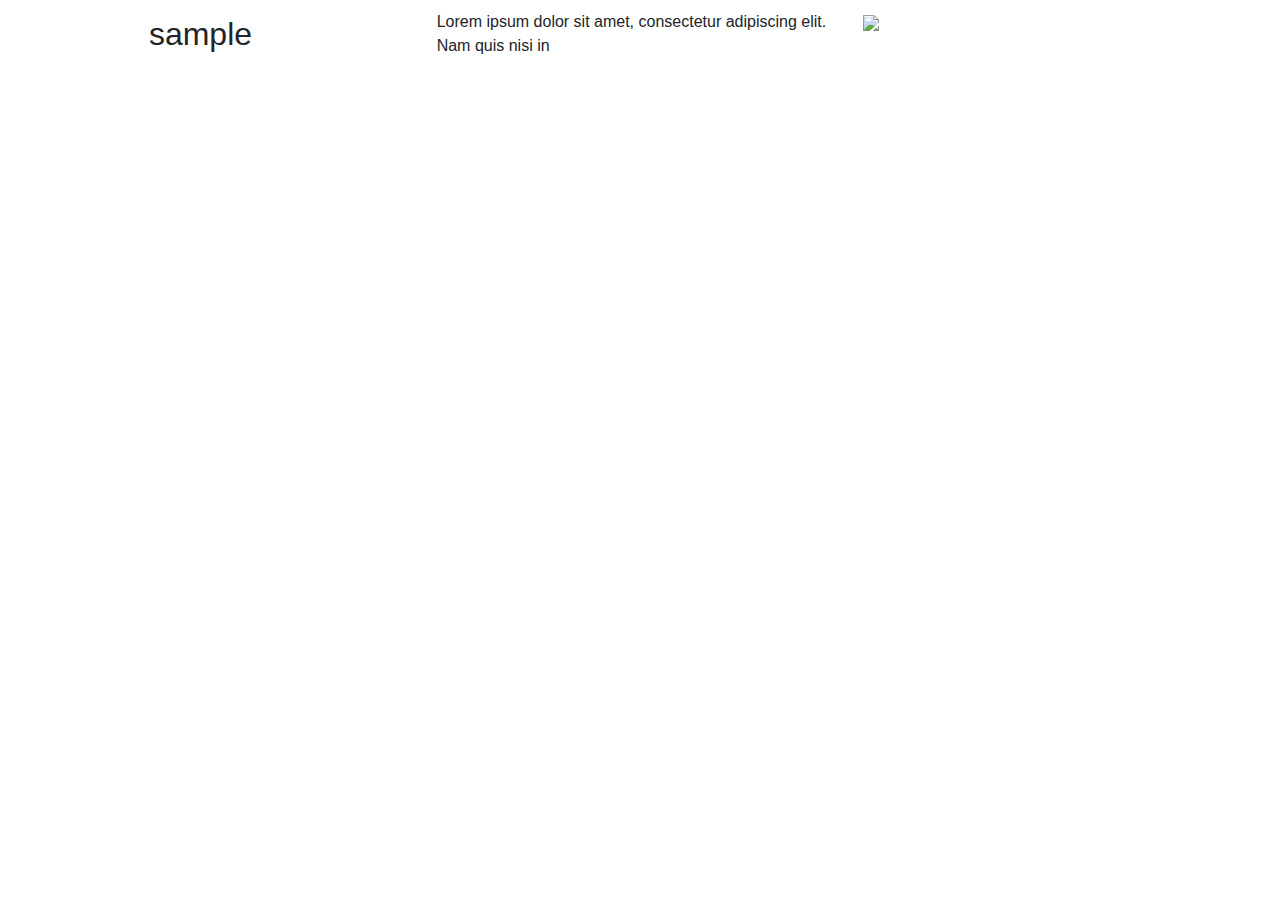
==== previous.html @ 26efcd5c "created previous experiences page and script" ====
<!DOCTYPE html> 
<html lang="en">
    <head>
        <meta charset="UTF-8" />
        <meta name="viewport" content="width=device-width, initial-scale=1.0" />
        <title>Previous Work - Michael Han</title>
        <link rel="shortcut icon" type="image/x-icon" href="favicon.ico"/>
        <link
            rel="stylesheet"
            type="text/css"
            href="https://cdnjs.cloudflare.com/ajax/libs/twitter-bootstrap/4.4.1/css/bootstrap.min.css"
        />
        <link rel = "stylesheet" type="text/css" href="styles.css" />
        <script src="https://ajax.googleapis.com/ajax/libs/jquery/3.5.1/jquery.min.js"></script>
    </head>
    <body>
        <div class='timeline' id='timeline'>
            <script defer src='timeline.js'></script>
            <div class='line'></div>
        </div>
    </body>
</html>
---- styles.css ----
.pageTitle {
    font-family:Verdana, Geneva, Tahoma, sans-serif;
    text-align: center;
    padding-top: 20px;
    display: block;
}

.spanner {
    height: 1cm;
}

.schoolName {
    width: max-content;
    word-wrap: normal;
    display:block;
}

.schoolBlock {
    margin: auto;
}

.row {
    width: 80%;
    margin: auto;
    padding: 20px;
}

.card {
    padding: 10%;
}
.card:hover {
    background-color: cadetblue;
}

.card-title {
    text-align: center;
}

.col-xs-12 {
    margin-top: 10px;
}

.line {
    background-color: black;
    grid-row: span 1/-1;
    grid-column: 1;
    width: 10%;
    height: 100%;
}


.timeTitle {
    grid-column: 2;
    font-size: xx-large;
}

.timeBody {
    grid-column: 3;
}

.timePhoto {
    grid-column: 4;
}
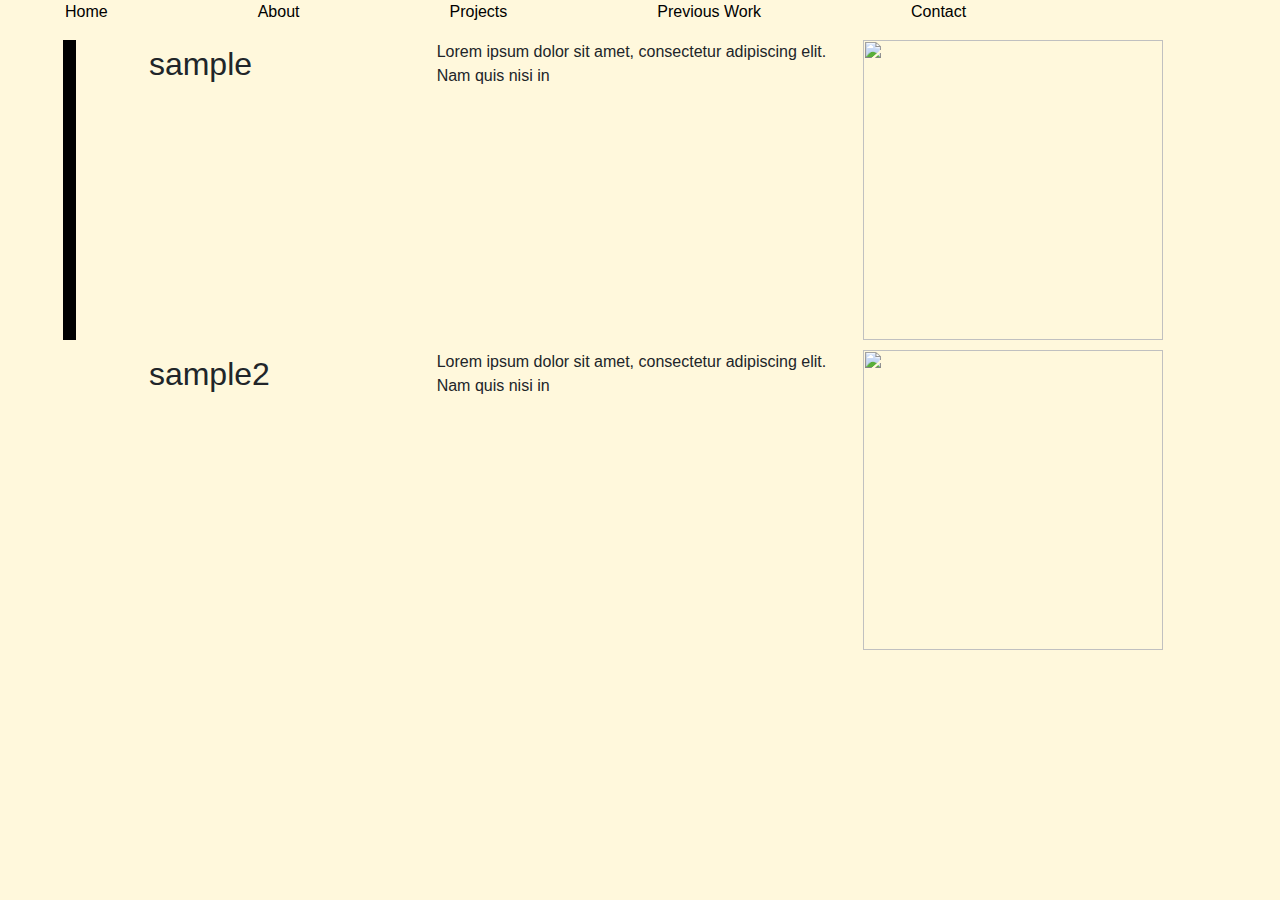
==== commit a3385508: "added navbar" ====
--- a/previous.html
+++ b/previous.html
@@ -12,11 +12,17 @@
         />
         <link rel = "stylesheet" type="text/css" href="styles.css" />
         <script src="https://ajax.googleapis.com/ajax/libs/jquery/3.5.1/jquery.min.js"></script>
+        <script src="navbar.js"></script>
     </head>
     <body>
+        <div id='nav'>
+            <!-- javascript will insert nav items here -->
+        </div>
         <div class='timeline' id='timeline'>
             <script defer src='timeline.js'></script>
-            <div class='line'></div>
+            <div id='line'>
+                <div class='line'>&nbsp;</div>
+            </div>
         </div>
     </body>
 </html>--- a/styles.css
+++ b/styles.css
@@ -1,7 +1,24 @@
+a {
+    color: black;
+    font-style: normal;
+}
+
+a:hover {
+    color:darkgray;
+    font-style: normal;
+}
+
+body {
+    background-color: cornsilk;
+}
+
+.collegeImg {
+    border-radius: 10px;
+}
+
 .pageTitle {
     font-family:Verdana, Geneva, Tahoma, sans-serif;
     text-align: center;
-    padding-top: 20px;
     display: block;
 }
 
@@ -12,21 +29,40 @@
 .schoolName {
     width: max-content;
     word-wrap: normal;
-    display:block;
+    display: block;
+    position: absolute;
+    font-size: large;
+    padding-left: 5px;
+    padding-right: 5px;
+    background-color: whitesmoke;
 }
 
 .schoolBlock {
     margin: auto;
+    display:flex;
+    justify-content: center;
+    align-items: center;
+    width: 100%;
+    height: 100%;
 }
 
-.row {
-    width: 80%;
-    margin: auto;
-    padding: 20px;
+.titleBar {
+    width: 90%;
+    margin:auto;
+}
+
+.nav {
+    width: 100%;
+    height: 50px;
+    display: flex;
+    justify-content: center;
+    align-items: center;
+    align-self: center;
 }
 
 .card {
     padding: 10%;
+    margin-top: 20px;
 }
 .card:hover {
     background-color: cadetblue;
@@ -42,10 +78,9 @@
 
 .line {
     background-color: black;
-    grid-row: span 1/-1;
-    grid-column: 1;
     width: 10%;
     height: 100%;
+    margin: auto;
 }
 
 
